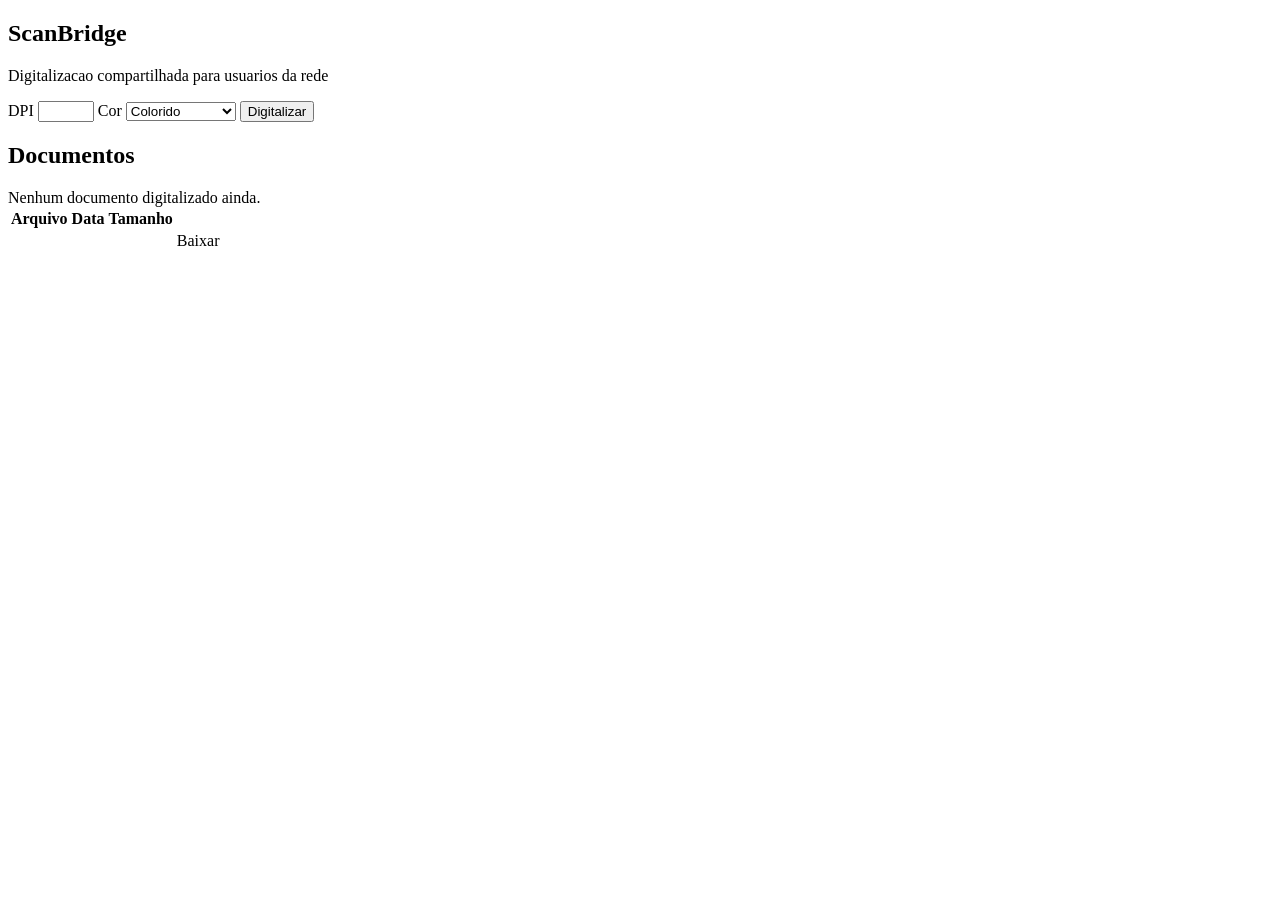
==== src/main/resources/templates/index.html @ 69beeb41 "Initial ScanBridge project" ====
<!doctype html>
<html lang="pt-BR" xmlns:th="http://www.thymeleaf.org">
<head>
    <meta charset="utf-8">
    <meta name="viewport" content="width=device-width, initial-scale=1">
    <title>ScanBridge</title>
    <link rel="stylesheet" th:href="@{/css/app.css}">
</head>
<body>
<main class="shell">
    <section class="toolbar">
        <div>
            <h1>ScanBridge</h1>
            <p>Digitalizacao compartilhada para usuarios da rede</p>
        </div>
        <form class="scan-form" th:action="@{/scan}" th:object="${scanRequest}" method="post">
            <label>
                DPI
                <input type="number" th:field="*{dpi}" min="75" max="600" step="25">
            </label>
            <label>
                Cor
                <select th:field="*{colorMode}">
                    <option value="color">Colorido</option>
                    <option value="grayscale">Cinza</option>
                    <option value="blackwhite">Preto e branco</option>
                </select>
            </label>
            <button type="submit">Digitalizar</button>
        </form>
    </section>

    <p class="alert success" th:if="${success}" th:text="${success}"></p>
    <p class="alert error" th:if="${error}" th:text="${error}"></p>

    <section class="documents">
        <div class="section-title">
            <h2>Documentos</h2>
            <span th:text="${#lists.size(documents)} + ' arquivo(s)'"></span>
        </div>

        <div class="empty" th:if="${#lists.isEmpty(documents)}">
            Nenhum documento digitalizado ainda.
        </div>

        <table th:if="${!#lists.isEmpty(documents)}">
            <thead>
            <tr>
                <th>Arquivo</th>
                <th>Data</th>
                <th>Tamanho</th>
                <th></th>
            </tr>
            </thead>
            <tbody>
            <tr th:each="document : ${documents}">
                <td th:text="${document.fileName()}"></td>
                <td th:text="${#temporals.format(document.createdAt(), 'dd/MM/yyyy HH:mm')}"></td>
                <td th:text="${#numbers.formatDecimal(document.size() / 1024.0, 1, 1)} + ' KB'"></td>
                <td><a th:href="@{/documents/{fileName}(fileName=${document.fileName()})}">Baixar</a></td>
            </tr>
            </tbody>
        </table>
    </section>
</main>
</body>
</html>
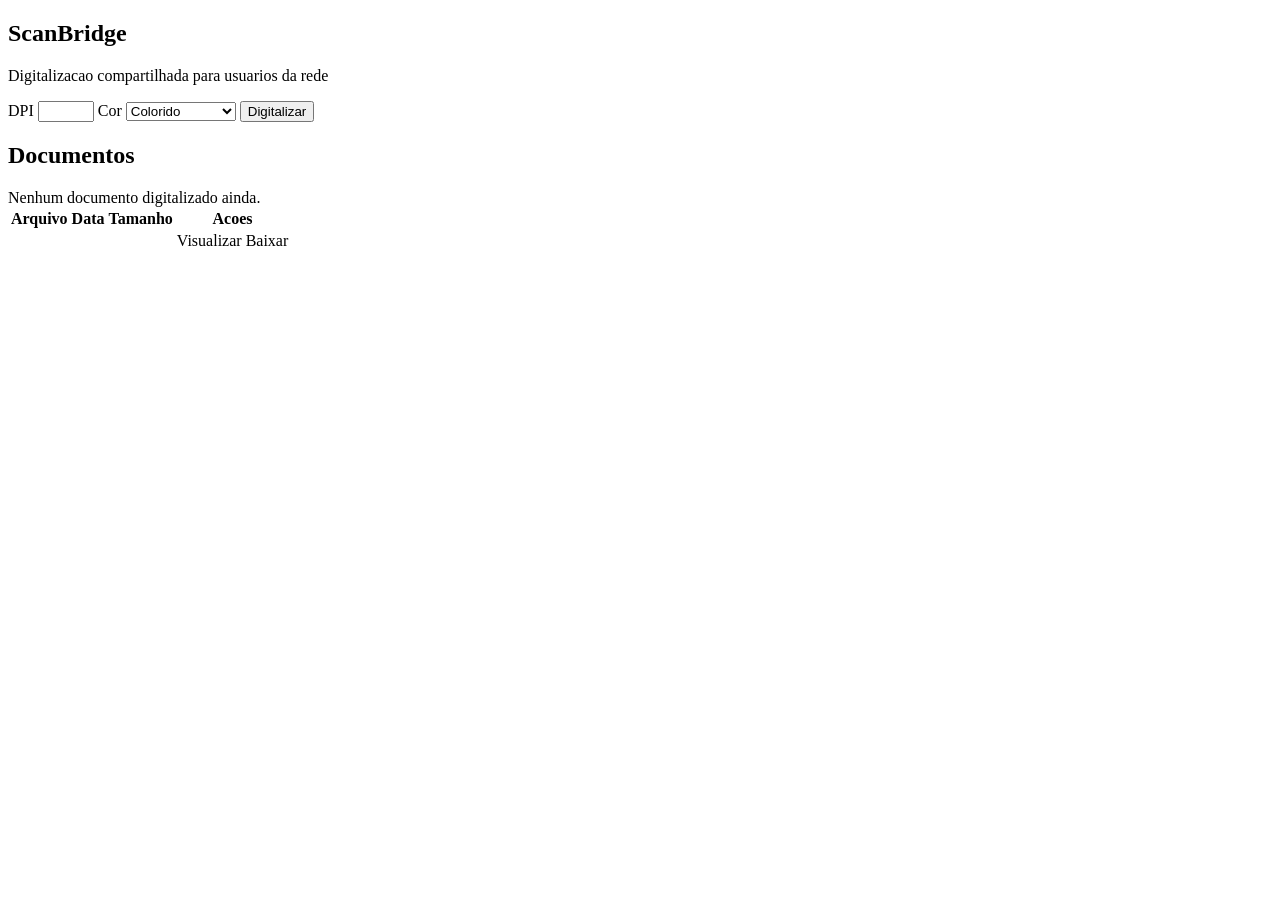
==== commit 4e9246b3: "Add document viewer" ====
--- a/src/main/resources/templates/index.html
+++ b/src/main/resources/templates/index.html
@@ -49,7 +49,7 @@
                 <th>Arquivo</th>
                 <th>Data</th>
                 <th>Tamanho</th>
-                <th></th>
+                <th>Acoes</th>
             </tr>
             </thead>
             <tbody>
@@ -57,7 +57,10 @@
                 <td th:text="${document.fileName()}"></td>
                 <td th:text="${#temporals.format(document.createdAt(), 'dd/MM/yyyy HH:mm')}"></td>
                 <td th:text="${#numbers.formatDecimal(document.size() / 1024.0, 1, 1)} + ' KB'"></td>
-                <td><a th:href="@{/documents/{fileName}(fileName=${document.fileName()})}">Baixar</a></td>
+                <td class="actions">
+                    <a th:href="@{/documents/{fileName}/view(fileName=${document.fileName()})}">Visualizar</a>
+                    <a th:href="@{/documents/{fileName}(fileName=${document.fileName()})}">Baixar</a>
+                </td>
             </tr>
             </tbody>
         </table>
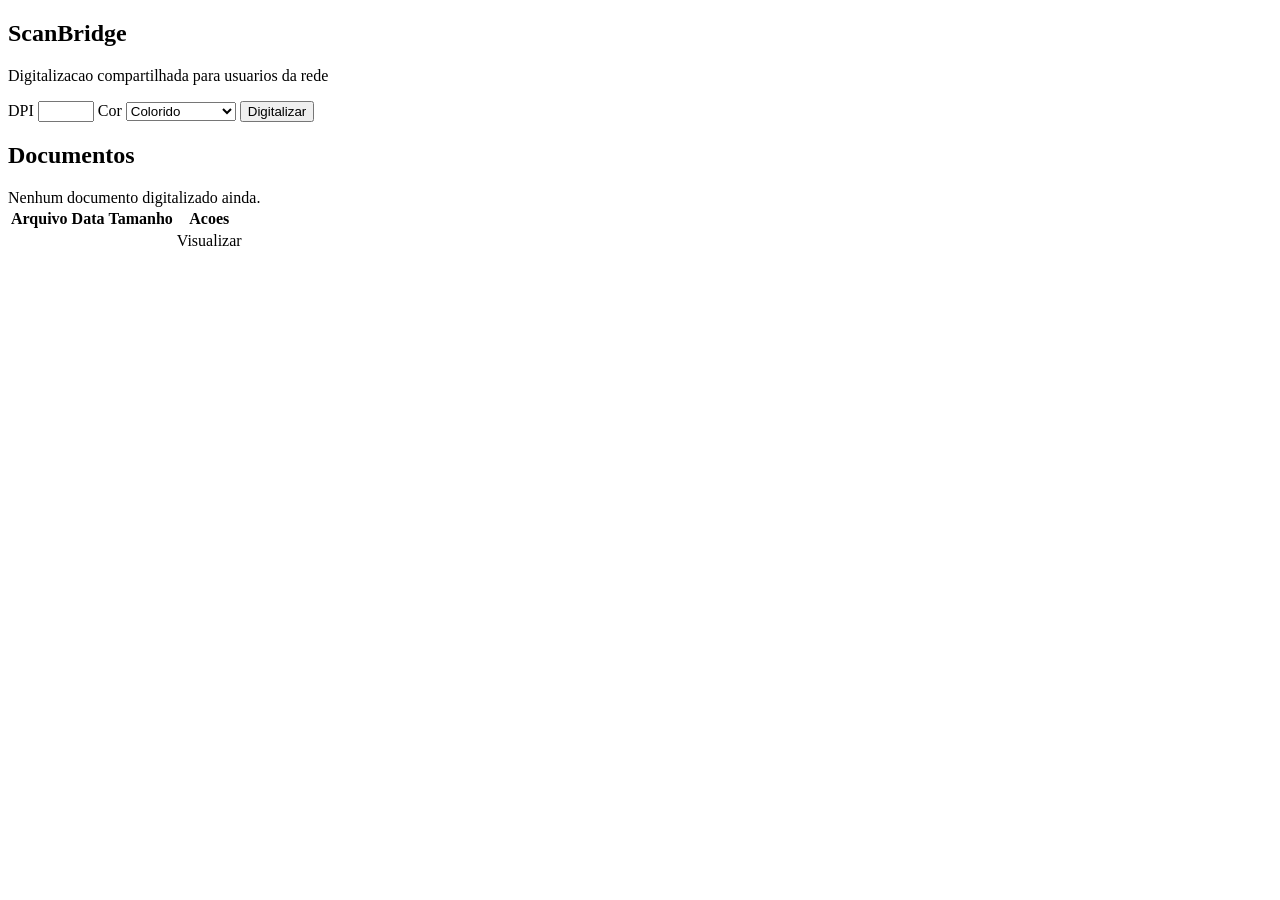
==== commit 6ff5afb7: "Add crop export options" ====
--- a/src/main/resources/templates/index.html
+++ b/src/main/resources/templates/index.html
@@ -59,7 +59,6 @@
                 <td th:text="${#numbers.formatDecimal(document.size() / 1024.0, 1, 1)} + ' KB'"></td>
                 <td class="actions">
                     <a th:href="@{/documents/{fileName}/view(fileName=${document.fileName()})}">Visualizar</a>
-                    <a th:href="@{/documents/{fileName}(fileName=${document.fileName()})}">Baixar</a>
                 </td>
             </tr>
             </tbody>
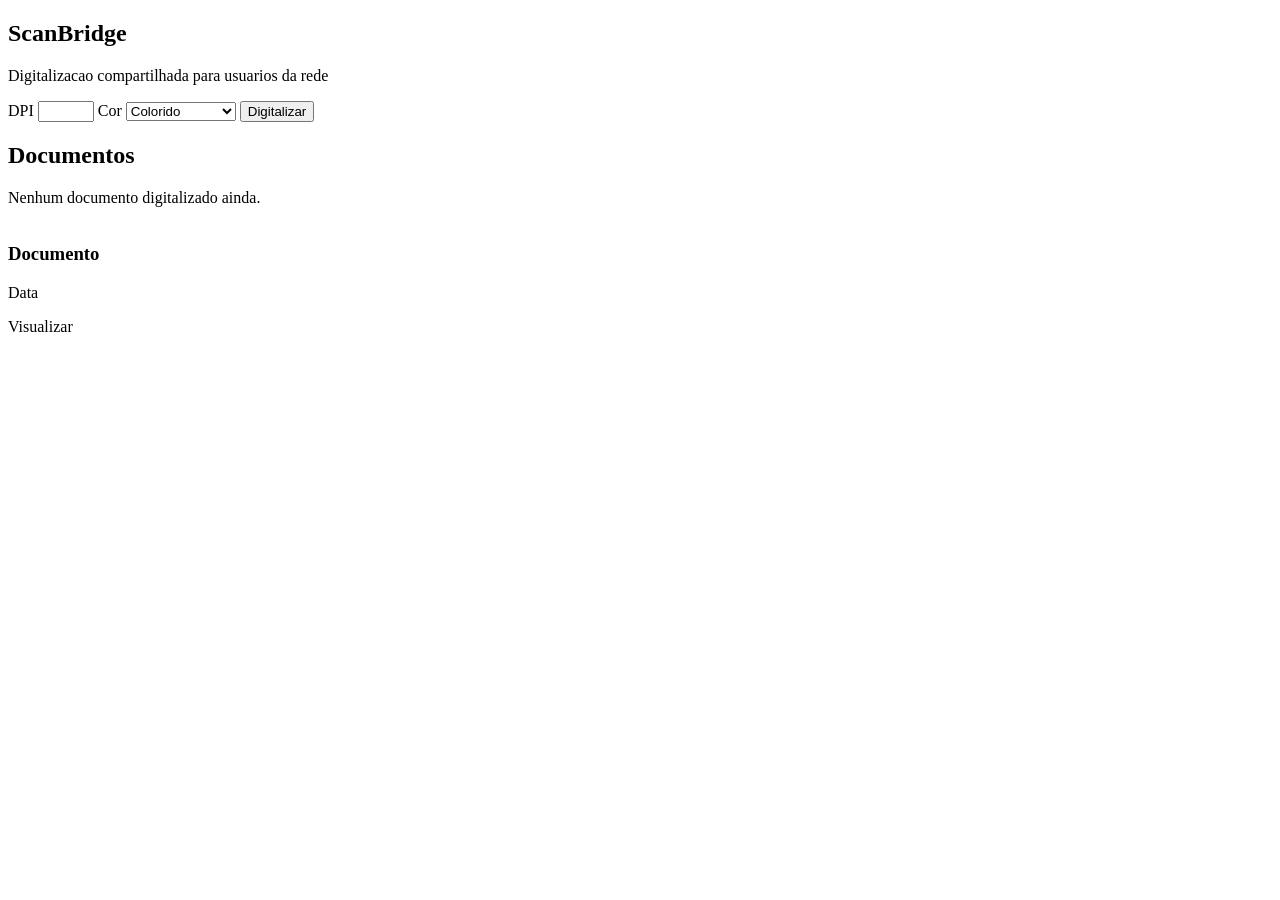
==== commit 5a9f9125: "Show scans as thumbnail cards" ====
--- a/src/main/resources/templates/index.html
+++ b/src/main/resources/templates/index.html
@@ -43,26 +43,24 @@
             Nenhum documento digitalizado ainda.
         </div>
 
-        <table th:if="${!#lists.isEmpty(documents)}">
-            <thead>
-            <tr>
-                <th>Arquivo</th>
-                <th>Data</th>
-                <th>Tamanho</th>
-                <th>Acoes</th>
-            </tr>
-            </thead>
-            <tbody>
-            <tr th:each="document : ${documents}">
-                <td th:text="${document.fileName()}"></td>
-                <td th:text="${#temporals.format(document.createdAt(), 'dd/MM/yyyy HH:mm')}"></td>
-                <td th:text="${#numbers.formatDecimal(document.size() / 1024.0, 1, 1)} + ' KB'"></td>
-                <td class="actions">
-                    <a th:href="@{/documents/{fileName}/view(fileName=${document.fileName()})}">Visualizar</a>
-                </td>
-            </tr>
-            </tbody>
-        </table>
+        <div class="document-grid" th:if="${!#lists.isEmpty(documents)}">
+            <article class="document-card" th:each="document : ${documents}">
+                <a class="thumbnail-link" th:href="@{/documents/{fileName}/view(fileName=${document.fileName()})}">
+                    <img
+                            loading="lazy"
+                            th:src="@{/documents/{fileName}/content(fileName=${document.fileName()})}"
+                            th:alt="${document.fileName()}">
+                </a>
+                <div class="document-card-body">
+                    <h3 th:text="${document.fileName()}">Documento</h3>
+                    <p th:text="${#temporals.format(document.createdAt(), 'dd/MM/yyyy HH:mm')}">Data</p>
+                    <div class="document-card-footer">
+                        <span th:text="${#numbers.formatDecimal(document.size() / 1024.0, 1, 1)} + ' KB'"></span>
+                        <a th:href="@{/documents/{fileName}/view(fileName=${document.fileName()})}">Visualizar</a>
+                    </div>
+                </div>
+            </article>
+        </div>
     </section>
 </main>
 </body>
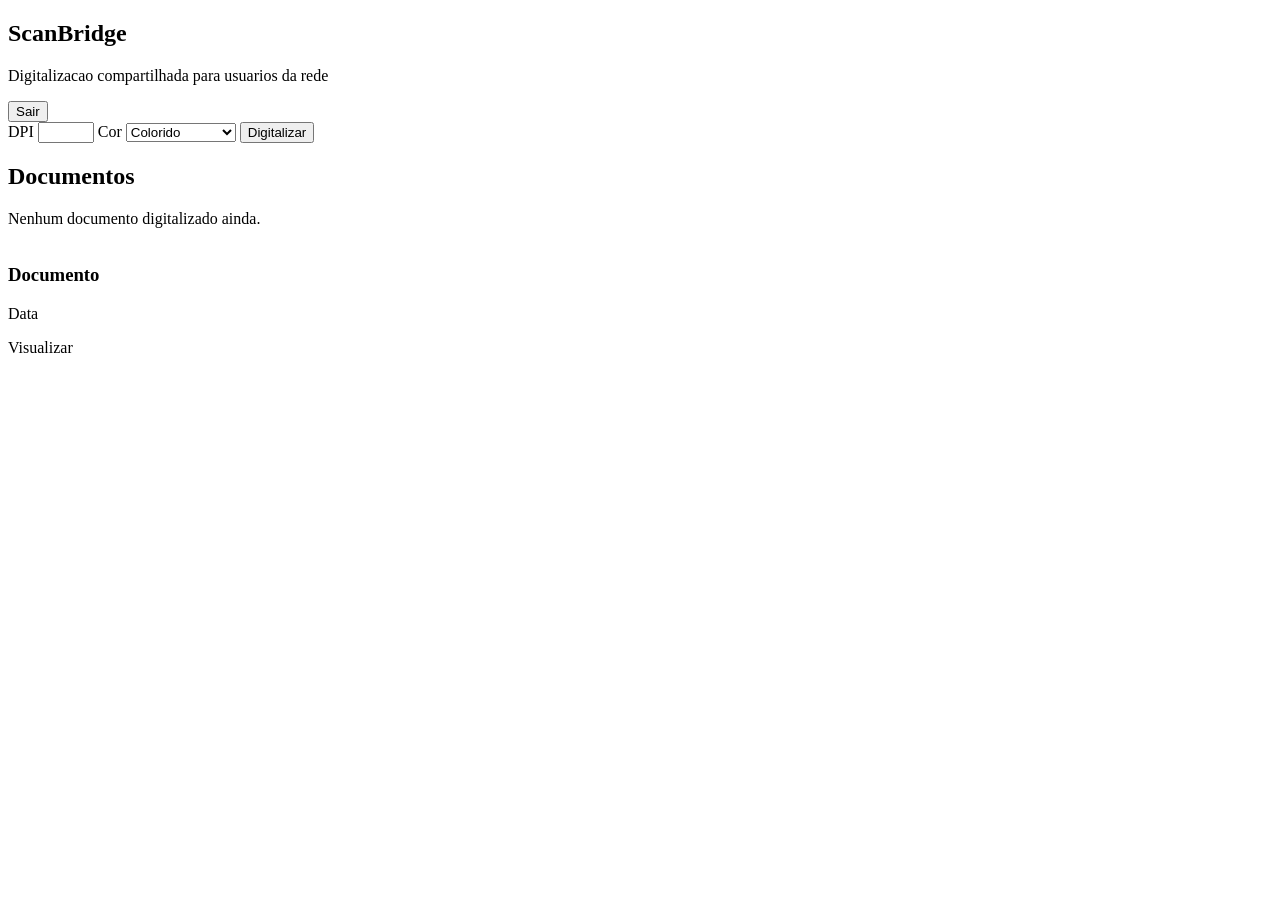
==== commit 46e1c7de: "Add user accounts and private scan storage" ====
--- a/src/main/resources/templates/index.html
+++ b/src/main/resources/templates/index.html
@@ -11,9 +11,17 @@
     <section class="toolbar">
         <div>
             <h1>ScanBridge</h1>
-            <p>Digitalizacao compartilhada para usuarios da rede</p>
+            <p>
+                <span>Digitalizacao compartilhada para usuarios da rede</span>
+                <span class="user-line" th:text="${currentUser}"></span>
+            </p>
         </div>
+        <form class="logout-form" th:action="@{/logout}" method="post">
+            <input type="hidden" th:name="${_csrf.parameterName}" th:value="${_csrf.token}">
+            <button type="submit" class="secondary-button">Sair</button>
+        </form>
         <form class="scan-form" th:action="@{/scan}" th:object="${scanRequest}" method="post">
+            <input type="hidden" th:name="${_csrf.parameterName}" th:value="${_csrf.token}">
             <label>
                 DPI
                 <input type="number" th:field="*{dpi}" min="75" max="600" step="25">
